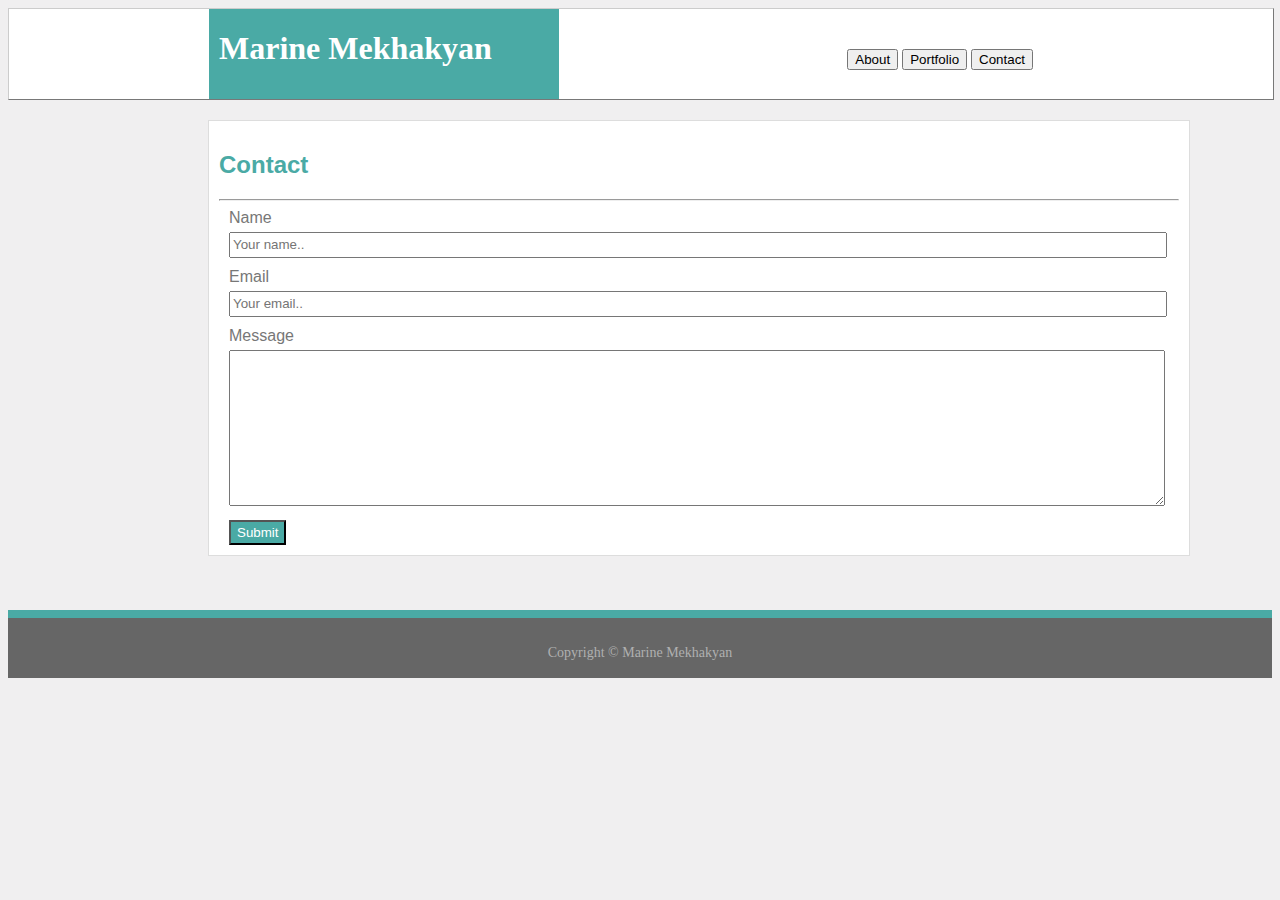
==== contact.html @ 6b6c47fc "added portfolio images" ====
<!DOCTYPE html>
<html>
    <head>
        <title>First Portfolio</title>
        <link rel="stylesheet" type="text/css" href="assets/css/style.css">
        
        <body>

            <div class="header">

<div class="buttons">

            <button>About</button>
            <button>Portfolio</button>
            <button>Contact</button>

            </div>
          


          <div class="name-box">
          <h1>Marine Mekhakyan</h1>

          </div>
</div>

<div class="wrapper">
  
    <section id="content">

<div>
  
<h2>Contact</h2>
<hr>

</div>
    <div style="text-align:center">
      
    </div>

    <div class="row">
      <div class="column">
      </div>
      <div class="column">
          <label id="fname" for="fname">Name</label>
          <br> 
          <input type="text" id="fname" name="firstname" placeholder="Your name..">
          <br>
          <label id="email" for="email">Email</label>
          <br> 
          <input type="text" id="email" name="email" placeholder="Your email..">
          <br>
          <label id="message" for="message">Message</label>
          <br>
          <textarea id="messagefld" name="message"></textarea>
          <br>
          <button class="submit-button">Submit</button> 
        </form>
      </div>
    </div>
  </div>
       </div> 
        </section>
        </div>
<br>
<br>
<br>

   <div class="footer">
<p id="footer-text">Copyright © Marine Mekhakyan</p>
   </div>
        </body>
    </head>
</html>
---- assets/css/style.css ----
body {
    background-color: #F0EFF0;
    background-image: url ("../images/memphis-mini.png");
}

.header {
    background-color: white;
    width: 100%;
    height: 90px;
    margin-top: 0px;
    margin-left: 0px;
    margin-right: 0px;
    border-style: outset;
    border-width: 1px;
    border-color: #cccccc;
    font-family: 'Georgia', Times, Times New Roman, serif;
    
    
}

.name-box {
    width: 350px;
    height: 90px;
    background-color: #4aaaa5;
    margin-left: 200px; 

}

h1 {
    position: absolute;
    color: white;
    padding-left: 10px;
}

.buttons {
    position: relative;
    float: right;
    margin-top: 40px;
    margin-right: 240px;

}


h2 {
    color: #4aaaa5;

}


#content {
    clear: both;
    width: 960px;
    background-color: white;
    padding-top: 10px;
    padding-left: 10px;
    padding-right: 10px;
    padding-bottom: 10px;
    margin-top: 20px;
    margin-left: 200px;
    color: #777777;
    border-style: solid;
    border-width: 1px;
    border-color: #dddddd;
    font-family: 'Arial', 'Helvetica Neue', Helvetica, sans-serif;
   
}

p {
    text-align: left;
    line-height: 1.6;
}

.img {
    float: left;
    margin-top: 20px;
    margin-right: 15px;
}

.footer {
    background-color: #666666;
    width: 100%;
    height: 60px;
    margin-bottom: 0px;
    margin-left: 0px;
    margin-right: 0px;
    border-top: 8px solid #4aaaa5;
    
}

#footer-text {
    color: #afb0b0;
    text-align: center;
    padding-top: 10px;
    font-size: 14px;
}

#contact {
    color: #4aaaa5;
    
}


#fname {
    width: 930px;
    height: 20px;
    margin-left: 10px;
    margin-bottom: 7px;
}

#email {
    width: 930px;
    height: 20px;
    margin-left: 10px;
    margin-bottom: 7px;
   
}

#messagefld {
    width: 930px;
    height: 150px;
    margin-left: 10px;
    margin-bottom: 10px;
    margin-top: 5px;
}

#message {
    margin-left: 10px;

}

#fname {
    margin-top: 5px;
    margin-bottom: 10px;
}

#email {
    margin-top: 5px;
    margin-bottom: 10px;
}

.submit-button {
    background-color: #4aaaa5;
    color: white;
    margin-left: 10px;
    height: 25px;
}
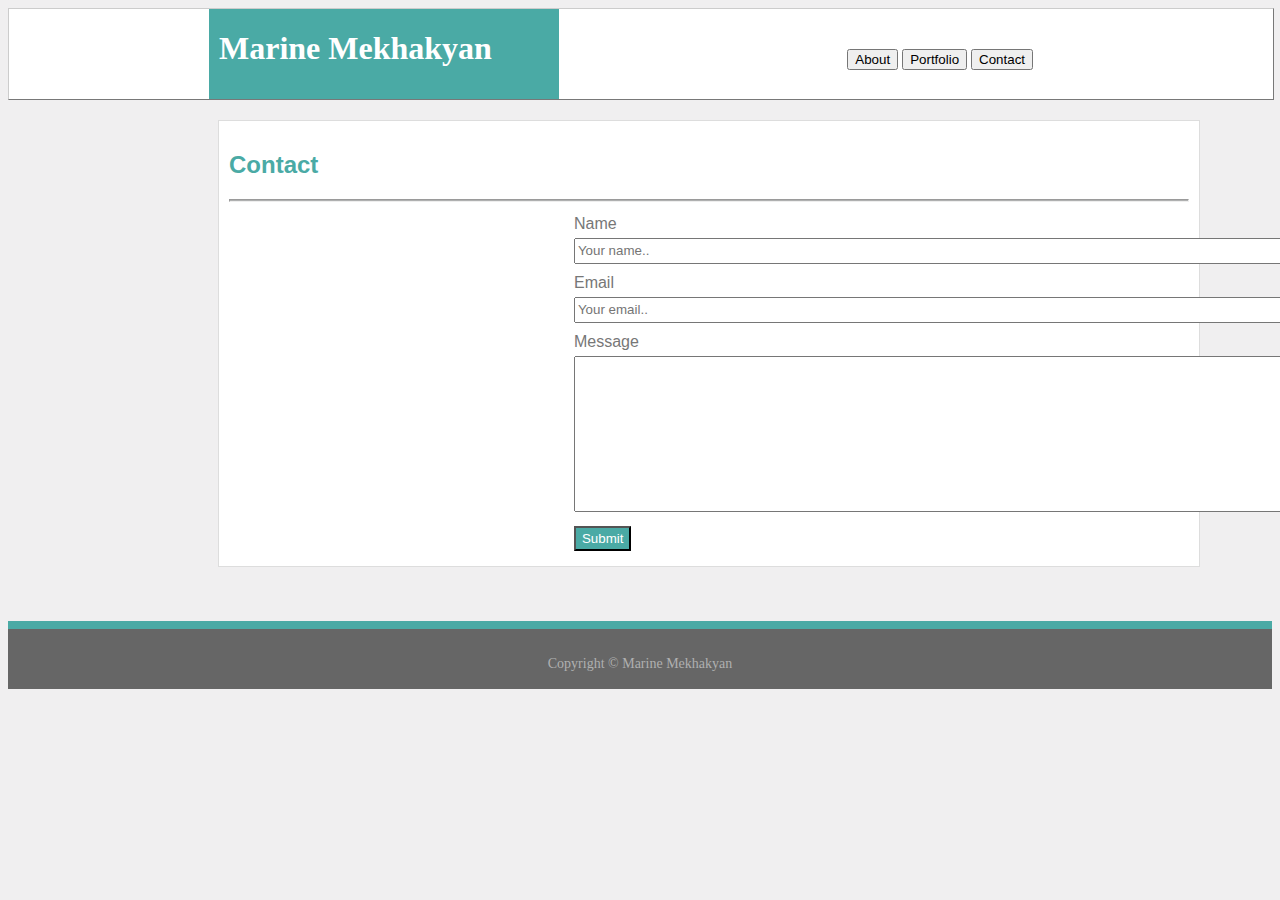
==== commit c94d1817: "Update" ====
--- a/contact.html
+++ b/contact.html
@@ -55,7 +55,6 @@
           <textarea id="messagefld" name="message"></textarea>
           <br>
           <button class="submit-button">Submit</button> 
-        </form>
       </div>
     </div>
   </div>
@@ -66,6 +65,7 @@
 <br>
 <br>
 
+
    <div class="footer">
 <p id="footer-text">Copyright © Marine Mekhakyan</p>
    </div>
--- a/assets/css/style.css
+++ b/assets/css/style.css
@@ -94,6 +94,13 @@
     font-size: 14px;
 }
 
+.wrapper {
+    margin-right: auto;
+    margin-left: auto;
+    padding-right: 10px;
+    padding-left: 10px;
+}
+
 #contact {
     color: #4aaaa5;
     
@@ -143,4 +150,38 @@
     color: white;
     margin-left: 10px;
     height: 25px;
-}+}
+
+hr {
+    height: 1px;
+    background-color: #afb0b0;
+
+}
+
+.portfolio {
+    width: 960px;
+    background-color: white;
+    padding-top: 10px;
+    padding-left: 10px;
+    padding-right: 10px;
+    padding-bottom: 10px;
+    margin-top: 20px;
+    margin-left: 200px;
+    border-style: solid;
+    border-width: 1px;
+    border-color: #dddddd;
+    font-family: 'Arial', 'Helvetica Neue', Helvetica, sans-serif;
+}
+
+.column {
+    float: left;
+    width: 33.33%;
+    padding: 5px;
+  }
+  
+ 
+  .row::after {
+    content: "";
+    clear: both;
+    display: table;
+  }
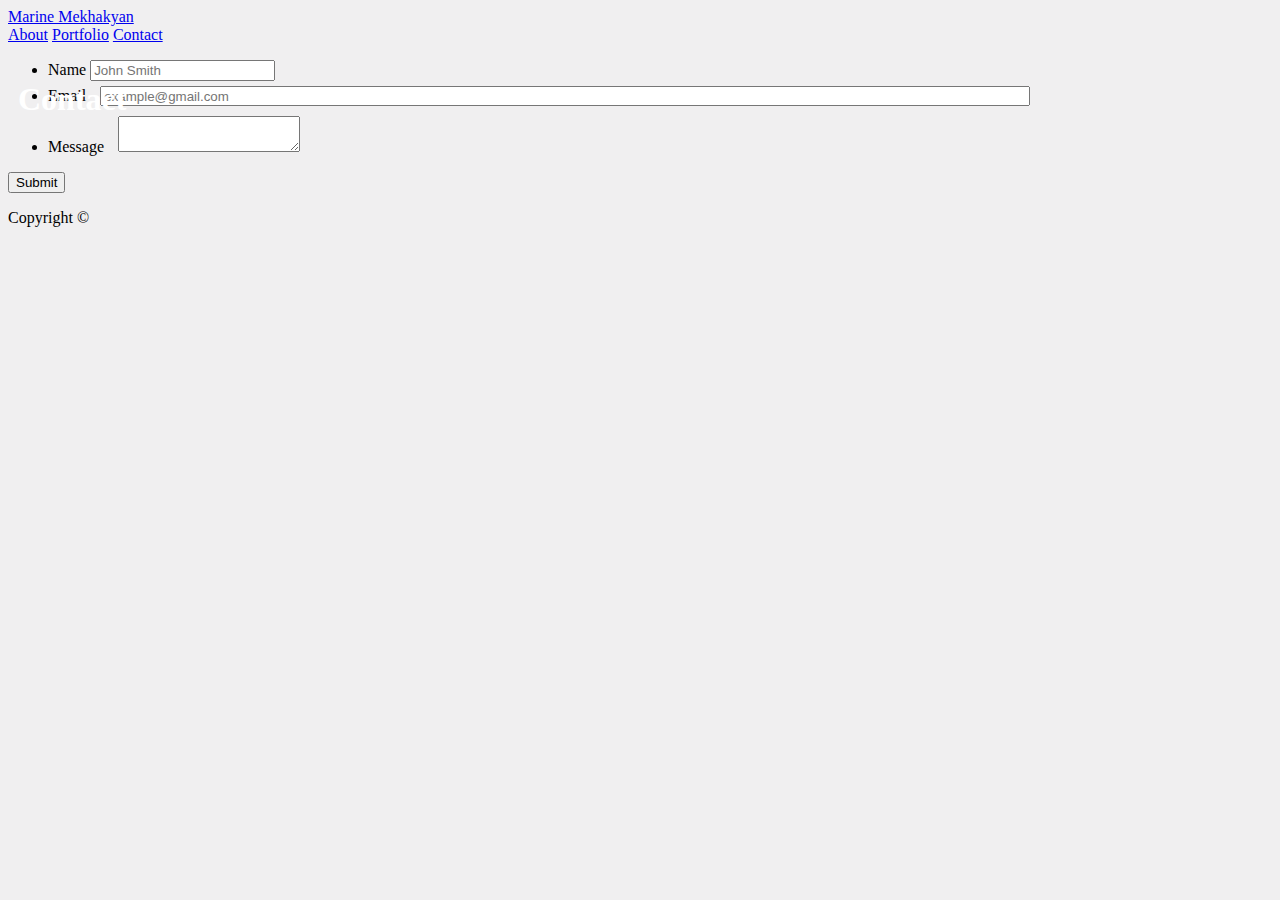
==== commit 5c786bd7: "Update contact.html" ====
--- a/contact.html
+++ b/contact.html
@@ -1,74 +1,51 @@
-<!DOCTYPE html>
-<html>
-    <head>
-        <title>First Portfolio</title>
-        <link rel="stylesheet" type="text/css" href="assets/css/style.css">
+<head>
+    <title>About | Marine Mekhakyan</title>
+    <link rel="stylesheet" type="text/css" href="assets/css/style.css">
+    </head>
+    
+    <body>
+        <header id="masthead">
+            <div class="container">
+              <a href="index.html" id="logo">Marine Mekhakyan</a>
+              <nav>
+                <a href="index.html">About</a>
+                <a href="portfolio.html">Portfolio</a>
+                <a href="contact.html">Contact</a>
+              </nav>
+            </div>
+          </header>
+          <div id="main-container" class="container">
+            <section class="main-section">
+              <h1>Contact</h1>
         
-        <body>
-
-            <div class="header">
-
-<div class="buttons">
-
-            <button>About</button>
-            <button>Portfolio</button>
-            <button>Contact</button>
-
+              <form id="contact-form">
+                <ul>
+                  <li>
+                    <label for="name">Name</label>
+                    <input type="text" id="name" name="name" placeholder="John Smith" required="required">
+                  </li>
+                  <li>
+                    <label for="email">Email</label>
+                    <input type="email" id="email" name="email" placeholder="example@gmail.com" required="required">
+                  </li>
+                  <li>
+                    <label for="message">Message</label>
+                    <textarea id="message" name="message" required="required"></textarea>
+                  </li>
+                </ul>
+                <input type="submit">
+              </form>
+        
+            </section>
+        
+          </div>
+        
+          <footer>
+            <div class="container">
+              Copyright &copy; 
             </div>
-          
-
-
-          <div class="name-box">
-          <h1>Marine Mekhakyan</h1>
-
-          </div>
-</div>
-
-<div class="wrapper">
-  
-    <section id="content">
-
-<div>
-  
-<h2>Contact</h2>
-<hr>
-
-</div>
-    <div style="text-align:center">
-      
-    </div>
-
-    <div class="row">
-      <div class="column">
-      </div>
-      <div class="column">
-          <label id="fname" for="fname">Name</label>
-          <br> 
-          <input type="text" id="fname" name="firstname" placeholder="Your name..">
-          <br>
-          <label id="email" for="email">Email</label>
-          <br> 
-          <input type="text" id="email" name="email" placeholder="Your email..">
-          <br>
-          <label id="message" for="message">Message</label>
-          <br>
-          <textarea id="messagefld" name="message"></textarea>
-          <br>
-          <button class="submit-button">Submit</button> 
-      </div>
-    </div>
-  </div>
-       </div> 
-        </section>
-        </div>
-<br>
-<br>
-<br>
-
-
-   <div class="footer">
-<p id="footer-text">Copyright © Marine Mekhakyan</p>
-   </div>
+          </footer>
         </body>
-    </head>
-</html>+        
+        </html>
+        
--- a/assets/css/style.css
+++ b/assets/css/style.css
@@ -80,11 +80,11 @@
     background-color: #666666;
     width: 100%;
     height: 60px;
-    margin-bottom: 0px;
-    margin-left: 0px;
-    margin-right: 0px;
-    border-top: 8px solid #4aaaa5;
-    
+    position: fixed;
+    left: 0;
+    bottom: 0;
+    width: 100%;
+    border-top: 8px solid #4aaaa5;   
 }
 
 #footer-text {
